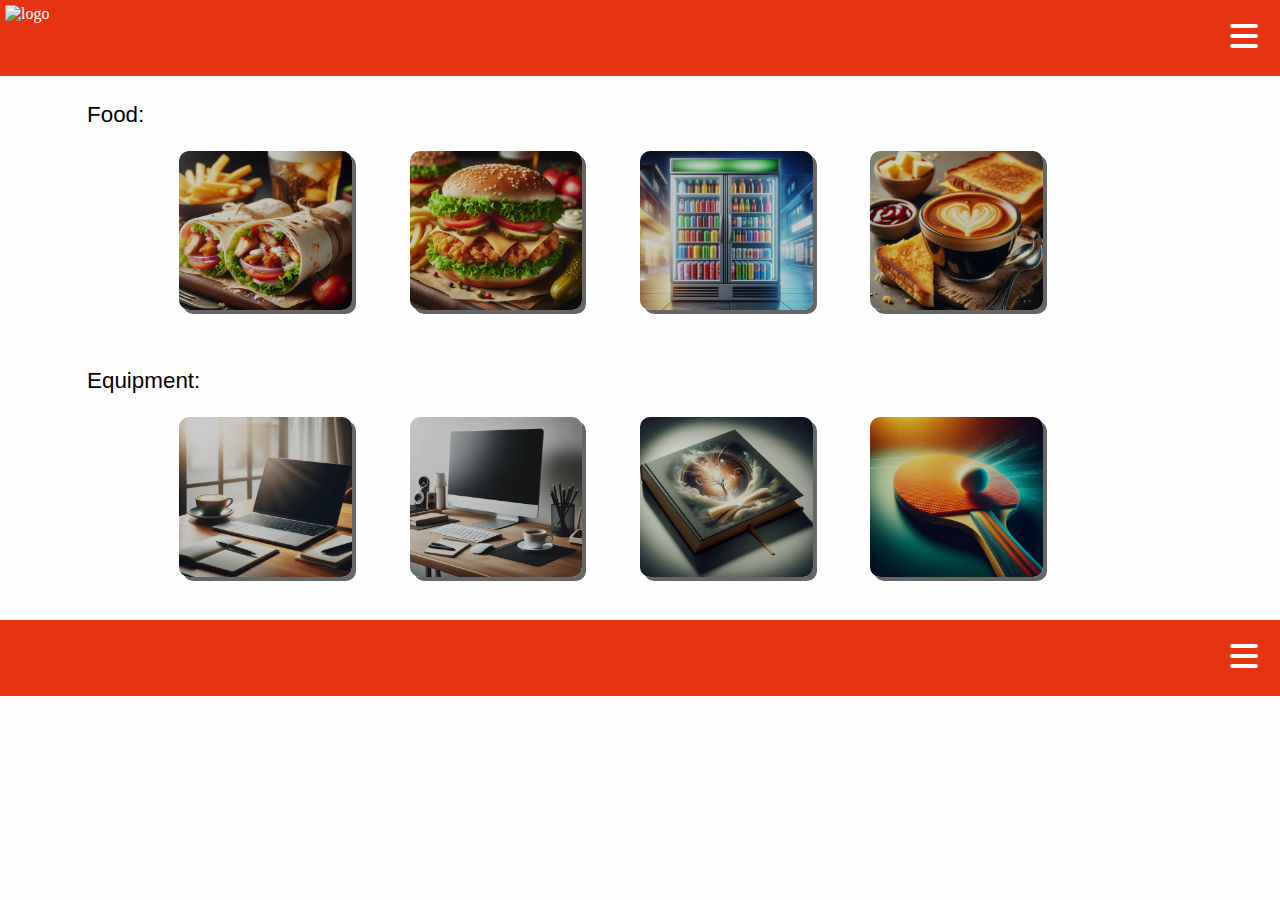
==== src/Home.html @ 623a360a "Lots of cool updates" ====
<!DOCTYPE html>
<html lang="en">
<head>
    <meta charset="UTF-8">
    <meta name="viewport" content="width=device-width, initial-scale=1.0">
    <title>FindMe.Runshaw</title>
    <link rel="stylesheet" href="css/HomeStyle.css">
    <!--Link to FontAwesome for Icons-->
    <script src="https://kit.fontawesome.com/0987ac5e70.js" crossorigin="anonymous"></script>
</head>
<header>
    <div class="bar">
        <!--CONTAINS LOGO IMAGE-->
        <div class="logo">
            <img src="GlobalImages/runshawLogo.png" id="logo" alt="logo">
        </div>
        <!--CONTAINS BURGER MENU ICON-->
        <div class="burgermenu">
            <svg xmlns="http://www.w3.org/2000/svg" style="height: 32px; width: 32px; padding: 20px; cursor: pointer;" viewBox="0 0 448 512">
                <path fill="#ffffff" d="M0 96C0 78.3 14.3 64 32 64H416c17.7 0 32 14.3 32 32s-14.3 32-32 32H32C14.3 128 0 113.7 0 96zM0 256c0-17.7 14.3-32 32-32H416c17.7 0 32 14.3 32 32s-14.3 32-32 32H32c-17.7 0-32-14.3-32-32zM448 416c0 17.7-14.3 32-32 32H32c-17.7 0-32-14.3-32-32s14.3-32 32-32H416c17.7 0 32 14.3 32 32z"/>
            </svg>
        </div>
    </div>
</header>
<body>
    <main>
        <div class="flex-container" id = "filtericon">
            <div class="flex-item">
                <i class="fa-solid fa-bars-filter"></i>
            </div>
        </div>

        <bodycontent id="BodyContent">

            <p id="Headings">Food:</p>

            <article id="FoodItemsGrid">
                <a href = "WrapShop.html"><img src="HomePageImages/WrapImage.jpg" id="WrapImage"></a>
                <p><img src="HomePageImages/BurgerImage.jpg" id="BurgerImage"></p>
                <p><img src="HomePageImages/FridgeImage.jpg" id="FridgeImage"></p>
                <p><img src="HomePageImages/CafeImage.jpg" id="CafeImage"></p>
            </article>

            <br>

            <p id="Headings">Equipment:</p>
            <article id="EquipmentGrid">
                <p><img src="HomePageImages/LaptopImage.jpg" id="LaptopImage"></p>
                <p><img src="HomePageImages/PCImage.jpg" id="PCImage"></p>
                <p><img src="HomePageImages/BookImage.jpg" id="BookImage"></p>
                <p><img src="HomePageImages/PingPongImage.jpg" id="PingPongImage"></p>
            </article>

        </bodycontent>
    </main>
</body>
<footer>
    <div class="bar">
        &nbsp;
        <!--CONTAINS BURGER MENU ICON-->
        <div class="burgermenu">
            <svg xmlns="http://www.w3.org/2000/svg" style="height: 32px; width: 32px; padding: 20px; cursor: pointer;" viewBox="0 0 448 512">
                <path fill="#ffffff" d="M0 96C0 78.3 14.3 64 32 64H416c17.7 0 32 14.3 32 32s-14.3 32-32 32H32C14.3 128 0 113.7 0 96zM0 256c0-17.7 14.3-32 32-32H416c17.7 0 32 14.3 32 32s-14.3 32-32 32H32c-17.7 0-32-14.3-32-32zM448 416c0 17.7-14.3 32-32 32H32c-17.7 0-32-14.3-32-32s14.3-32 32-32H416c17.7 0 32 14.3 32 32z"/>
            </svg>
        </div>
    </div>
    <script src="js/script.js"></script>
</footer>
</html>
---- src/css/HomeStyle.css ----
* {
    margin: 0;
}

html {
    background-color: #fefefe;
    color: #000;
    width:100%;
}

main {
    margin: 2% 5%;
}

/*** HEADER STYLING ***/
.bar {
    display: flex;
    justify-content: space-between;
    background-color: #e63312;
    color: #fff;
    /* height: 3rem; */
}

#logo {
    margin: 5px;
    width: 50%;
}

.burgermenu{
    color: #ffffff;
}

#logo{
    width:30%;
}
/*** BODY STYLING ***/
#filtericon{
    justify-content:flex-end;
    font-size: 1rem;
}

#Headings{
    font-family: helvetica;
    font-size: 140%;
    margin-bottom: 2%;
    margin-left: 2%;
}


#FoodItemsGrid, #EquipmentGrid{
    display: grid;
    justify-content: center;
    align-content: space-between;
    grid-template-columns: repeat(auto-fit, minmax(100px, 1fr));
    grid-template-rows: 100%;
    gap: 1fr;
    margin-left: 10%;
    margin-right: 10%;
    margin-bottom: 2%;
}

#WrapImage, #BurgerImage, #FridgeImage, #CafeImage, #LaptopImage, #PCImage, #BookImage, #PingPongImage{
height: 90%;
width: 75%;
border-radius: 10px;
box-shadow: 4px 4px gray;
filter: brightness(80%);
}

#WrapImage:hover, #BurgerImage:hover, #FridgeImage:hover, #CafeImage:hover, #LaptopImage:hover, #PCImage:hover, #BookImage:hover, #PingPongImage:hover {
    cursor: pointer;
    transform: scale(1.1);
    box-shadow: 4px 4px green;
    filter: brightness(100%);
}
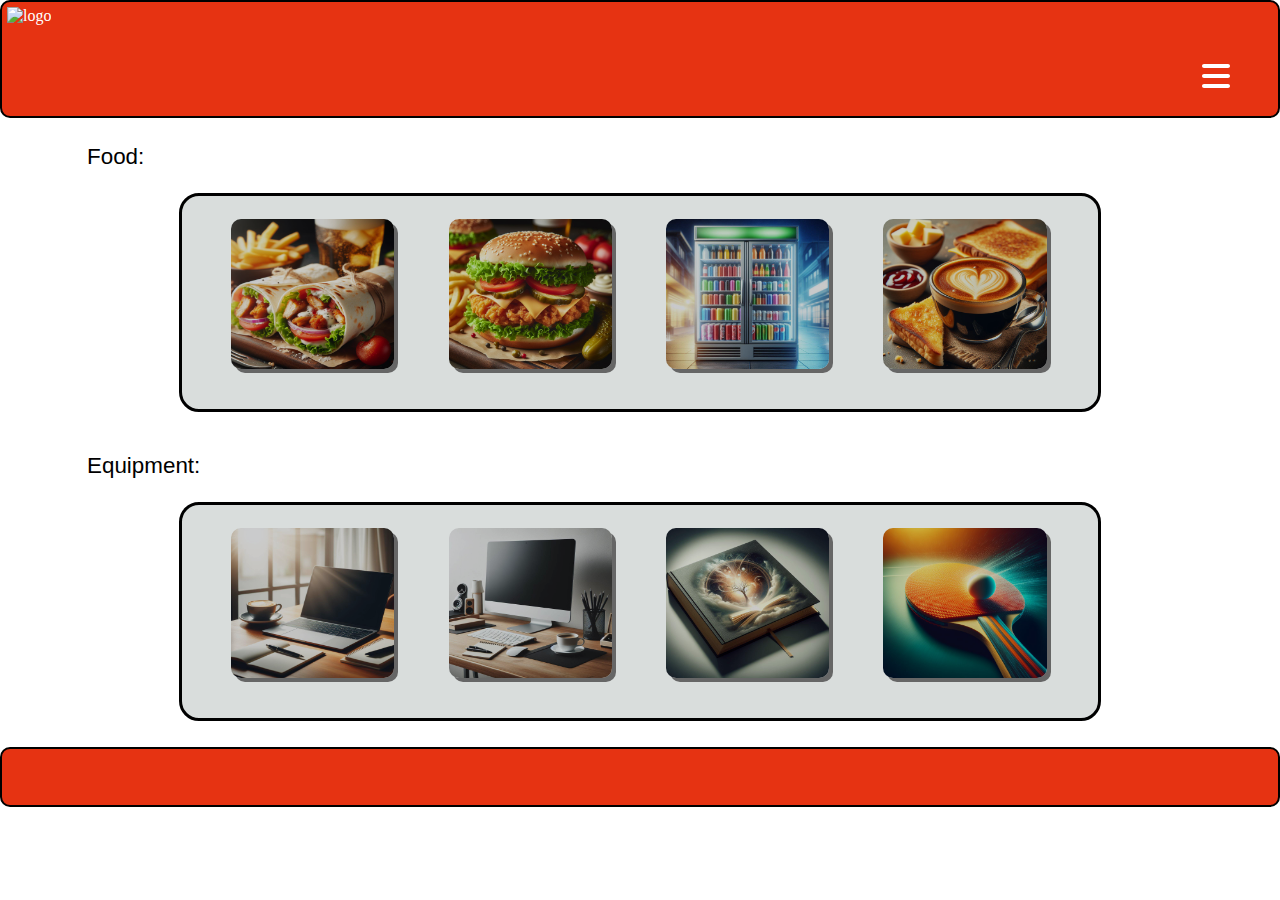
==== commit e8f14147: "Added home styling, tidies up folders" ====
--- a/src/Home.html
+++ b/src/Home.html
@@ -59,7 +59,7 @@
         &nbsp;
         <!--CONTAINS BURGER MENU ICON-->
         <div class="burgermenu">
-            <svg xmlns="http://www.w3.org/2000/svg" style="height: 32px; width: 32px; padding: 20px; cursor: pointer;" viewBox="0 0 448 512">
+            <svg xmlns="http://www.w3.org/2000/svg" style="cursor: pointer;" viewBox="0 0 448 512">
                 <path fill="#ffffff" d="M0 96C0 78.3 14.3 64 32 64H416c17.7 0 32 14.3 32 32s-14.3 32-32 32H32C14.3 128 0 113.7 0 96zM0 256c0-17.7 14.3-32 32-32H416c17.7 0 32 14.3 32 32s-14.3 32-32 32H32c-17.7 0-32-14.3-32-32zM448 416c0 17.7-14.3 32-32 32H32c-17.7 0-32-14.3-32-32s14.3-32 32-32H416c17.7 0 32 14.3 32 32z"/>
             </svg>
         </div>
--- a/src/css/HomeStyle.css
+++ b/src/css/HomeStyle.css
@@ -3,7 +3,7 @@
 }
 
 html {
-    background-color: #fefefe;
+    background-color: #fff;
     color: #000;
     width:100%;
 }
@@ -18,7 +18,10 @@
     justify-content: space-between;
     background-color: #e63312;
     color: #fff;
-    /* height: 3rem; */
+    border-style: solid;
+    border-color: #000;
+    border-width: 2px;
+    border-radius: 10px;
 }
 
 #logo {
@@ -28,6 +31,8 @@
 
 .burgermenu{
     color: #ffffff;
+    margin-top: 3%;
+    margin-right: 2%;
 }
 
 #logo{
@@ -49,20 +54,23 @@
 
 #FoodItemsGrid, #EquipmentGrid{
     display: grid;
-    justify-content: center;
-    align-content: space-between;
     grid-template-columns: repeat(auto-fit, minmax(100px, 1fr));
     grid-template-rows: 100%;
     gap: 1fr;
     margin-left: 10%;
     margin-right: 10%;
     margin-bottom: 2%;
+    padding: 2%;
+    border-style: solid;
+    border-radius: 20px;
+    background-color: #D9DDDC;
 }
 
 #WrapImage, #BurgerImage, #FridgeImage, #CafeImage, #LaptopImage, #PCImage, #BookImage, #PingPongImage{
 height: 90%;
 width: 75%;
 border-radius: 10px;
+margin-left: 12%;
 box-shadow: 4px 4px gray;
 filter: brightness(80%);
 }
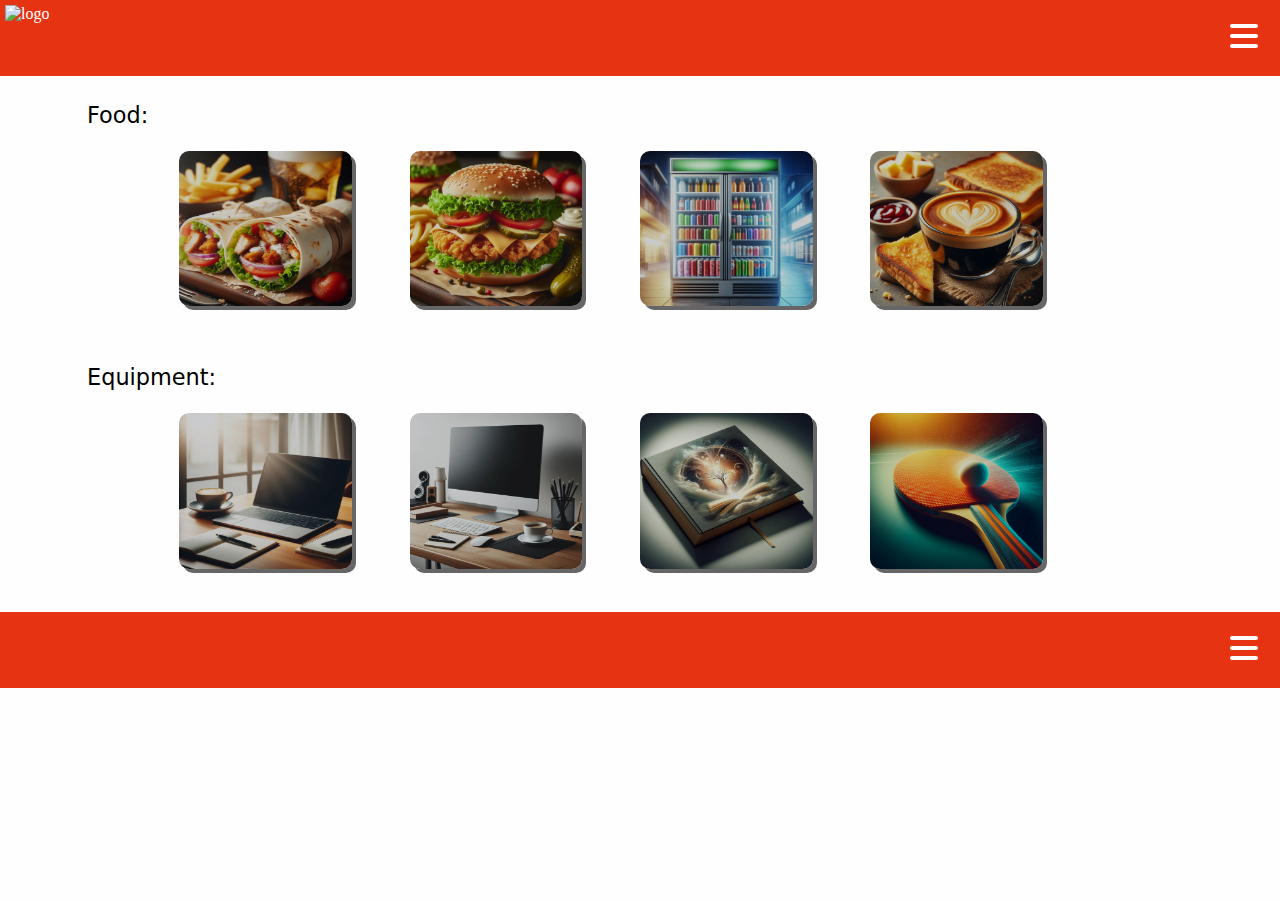
==== commit 47b83983: "Just use classes man" ====
--- a/src/Home.html
+++ b/src/Home.html
@@ -35,20 +35,20 @@
             <p id="Headings">Food:</p>
 
             <article id="FoodItemsGrid">
-                <a href = "WrapShop.html"><img src="HomePageImages/WrapImage.jpg" id="WrapImage"></a>
-                <p><img src="HomePageImages/BurgerImage.jpg" id="BurgerImage"></p>
-                <p><img src="HomePageImages/FridgeImage.jpg" id="FridgeImage"></p>
-                <p><img src="HomePageImages/CafeImage.jpg" id="CafeImage"></p>
+                <img src="HomePageImages/WrapImage.jpg" id="WrapImage" class="FoodImg" onclick="window.location.href = 'WrapShop.html';">
+                <img src="HomePageImages/BurgerImage.jpg" id="BurgerImage" class="FoodImg" onclick="window.location.href = 'new-page-url2.html';">
+                <img src="HomePageImages/FridgeImage.jpg" id="FridgeImage" class="FoodImg" onclick="window.location.href = 'new-page-url3.html';">
+                <img src="HomePageImages/CafeImage.jpg" id="CafeImage" class="FoodImg" onclick="window.location.href = 'new-page-url4.html';">
             </article>
 
             <br>
 
             <p id="Headings">Equipment:</p>
             <article id="EquipmentGrid">
-                <p><img src="HomePageImages/LaptopImage.jpg" id="LaptopImage"></p>
-                <p><img src="HomePageImages/PCImage.jpg" id="PCImage"></p>
-                <p><img src="HomePageImages/BookImage.jpg" id="BookImage"></p>
-                <p><img src="HomePageImages/PingPongImage.jpg" id="PingPongImage"></p>
+                <img src="HomePageImages/LaptopImage.jpg" id="LaptopImage" class="EquipmentImg" onclick="window.location.href = 'new-page-url5.html';">
+                <img src="HomePageImages/PCImage.jpg" id="PCImage" class="EquipmentImg" onclick="window.location.href = 'new-page-url6.html';">
+                <img src="HomePageImages/BookImage.jpg" id="BookImage" class="EquipmentImg" onclick="window.location.href = 'new-page-url7.html';">
+                <img src="HomePageImages/PingPongImage.jpg" id="PingPongImage" class="EquipmentImg" onclick="window.location.href = 'new-page-url8.html';">
             </article>
 
         </bodycontent>
@@ -59,7 +59,7 @@
         &nbsp;
         <!--CONTAINS BURGER MENU ICON-->
         <div class="burgermenu">
-            <svg xmlns="http://www.w3.org/2000/svg" style="cursor: pointer;" viewBox="0 0 448 512">
+            <svg xmlns="http://www.w3.org/2000/svg" style="height: 32px; width: 32px; padding: 20px; cursor: pointer;" viewBox="0 0 448 512">
                 <path fill="#ffffff" d="M0 96C0 78.3 14.3 64 32 64H416c17.7 0 32 14.3 32 32s-14.3 32-32 32H32C14.3 128 0 113.7 0 96zM0 256c0-17.7 14.3-32 32-32H416c17.7 0 32 14.3 32 32s-14.3 32-32 32H32c-17.7 0-32-14.3-32-32zM448 416c0 17.7-14.3 32-32 32H32c-17.7 0-32-14.3-32-32s14.3-32 32-32H416c17.7 0 32 14.3 32 32z"/>
             </svg>
         </div>
--- a/src/css/HomeStyle.css
+++ b/src/css/HomeStyle.css
@@ -3,7 +3,7 @@
 }
 
 html {
-    background-color: #fff;
+    background-color: #fefefe;
     color: #000;
     width:100%;
 }
@@ -18,10 +18,7 @@
     justify-content: space-between;
     background-color: #e63312;
     color: #fff;
-    border-style: solid;
-    border-color: #000;
-    border-width: 2px;
-    border-radius: 10px;
+    /* height: 3rem; */
 }
 
 #logo {
@@ -31,8 +28,6 @@
 
 .burgermenu{
     color: #ffffff;
-    margin-top: 3%;
-    margin-right: 2%;
 }
 
 #logo{
@@ -45,39 +40,37 @@
 }
 
 #Headings{
-    font-family: helvetica;
+    font-family: system-ui, -apple-system, BlinkMacSystemFont, 'Segoe UI', Roboto, Oxygen, Ubuntu, Cantarell, 'Open Sans', 'Helvetica Neue', sans-serif;
     font-size: 140%;
     margin-bottom: 2%;
     margin-left: 2%;
 }
 
 
-#FoodItemsGrid, #EquipmentGrid{
+#FoodItemsGrid, #EquipmentGrid {
     display: grid;
+    justify-content: center;
+    align-content: space-between;
     grid-template-columns: repeat(auto-fit, minmax(100px, 1fr));
     grid-template-rows: 100%;
     gap: 1fr;
     margin-left: 10%;
     margin-right: 10%;
     margin-bottom: 2%;
-    padding: 2%;
-    border-style: solid;
-    border-radius: 20px;
-    background-color: #D9DDDC;
 }
 
-#WrapImage, #BurgerImage, #FridgeImage, #CafeImage, #LaptopImage, #PCImage, #BookImage, #PingPongImage{
-height: 90%;
-width: 75%;
-border-radius: 10px;
-margin-left: 12%;
-box-shadow: 4px 4px gray;
-filter: brightness(80%);
+.FoodImg, .EquipmentImg {
+    height: 90%;
+    width: 75%;
+    border-radius: 10px;
+    box-shadow: 4px 4px gray;
+    filter: brightness(80%);
+    transition: 0.6s;
 }
 
-#WrapImage:hover, #BurgerImage:hover, #FridgeImage:hover, #CafeImage:hover, #LaptopImage:hover, #PCImage:hover, #BookImage:hover, #PingPongImage:hover {
+.FoodImg:hover, .EquipmentImg:hover {
     cursor: pointer;
-    transform: scale(1.1);
+    transform: scale(0.9);
     box-shadow: 4px 4px green;
     filter: brightness(100%);
 }
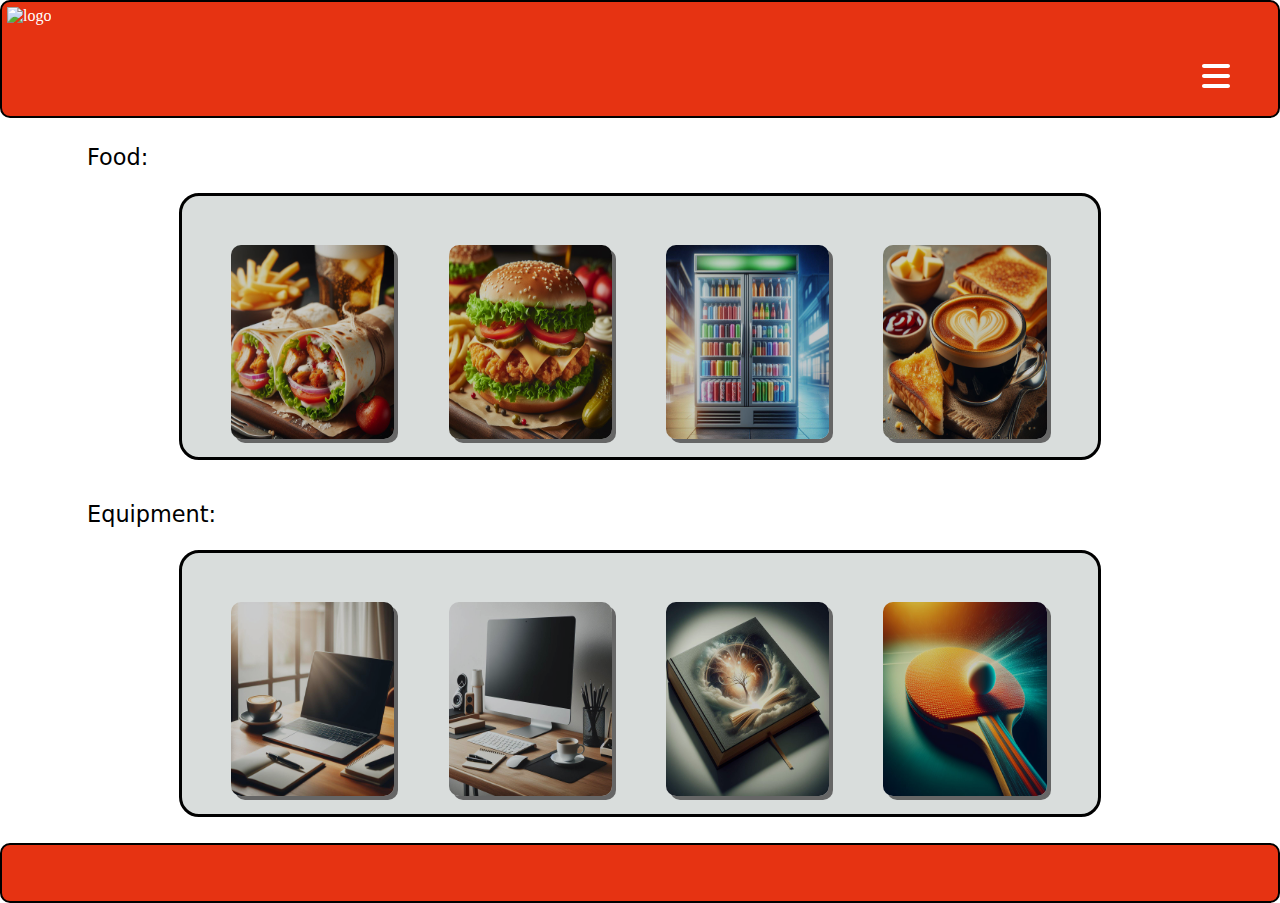
==== commit 05796845: "Merge branch 'main' of https://github.com/ABleasdale1/findme.runshaw" ====
--- a/src/Home.html
+++ b/src/Home.html
@@ -59,7 +59,7 @@
         &nbsp;
         <!--CONTAINS BURGER MENU ICON-->
         <div class="burgermenu">
-            <svg xmlns="http://www.w3.org/2000/svg" style="height: 32px; width: 32px; padding: 20px; cursor: pointer;" viewBox="0 0 448 512">
+            <svg xmlns="http://www.w3.org/2000/svg" style="cursor: pointer;" viewBox="0 0 448 512">
                 <path fill="#ffffff" d="M0 96C0 78.3 14.3 64 32 64H416c17.7 0 32 14.3 32 32s-14.3 32-32 32H32C14.3 128 0 113.7 0 96zM0 256c0-17.7 14.3-32 32-32H416c17.7 0 32 14.3 32 32s-14.3 32-32 32H32c-17.7 0-32-14.3-32-32zM448 416c0 17.7-14.3 32-32 32H32c-17.7 0-32-14.3-32-32s14.3-32 32-32H416c17.7 0 32 14.3 32 32z"/>
             </svg>
         </div>
--- a/src/css/HomeStyle.css
+++ b/src/css/HomeStyle.css
@@ -3,7 +3,7 @@
 }
 
 html {
-    background-color: #fefefe;
+    background-color: #fff;
     color: #000;
     width:100%;
 }
@@ -18,7 +18,10 @@
     justify-content: space-between;
     background-color: #e63312;
     color: #fff;
-    /* height: 3rem; */
+    border-style: solid;
+    border-color: #000;
+    border-width: 2px;
+    border-radius: 10px;
 }
 
 #logo {
@@ -28,6 +31,8 @@
 
 .burgermenu{
     color: #ffffff;
+    margin-top: 3%;
+    margin-right: 2%;
 }
 
 #logo{
@@ -49,20 +54,23 @@
 
 #FoodItemsGrid, #EquipmentGrid {
     display: grid;
-    justify-content: center;
-    align-content: space-between;
     grid-template-columns: repeat(auto-fit, minmax(100px, 1fr));
     grid-template-rows: 100%;
     gap: 1fr;
     margin-left: 10%;
     margin-right: 10%;
     margin-bottom: 2%;
+    padding: 2%;
+    border-style: solid;
+    border-radius: 20px;
+    background-color: #D9DDDC;
 }
 
 .FoodImg, .EquipmentImg {
     height: 90%;
     width: 75%;
     border-radius: 10px;
+    margin: 12%;
     box-shadow: 4px 4px gray;
     filter: brightness(80%);
     transition: 0.6s;
@@ -70,7 +78,7 @@
 
 .FoodImg:hover, .EquipmentImg:hover {
     cursor: pointer;
-    transform: scale(0.9);
+    transform: scale(1.1);
     box-shadow: 4px 4px green;
     filter: brightness(100%);
 }
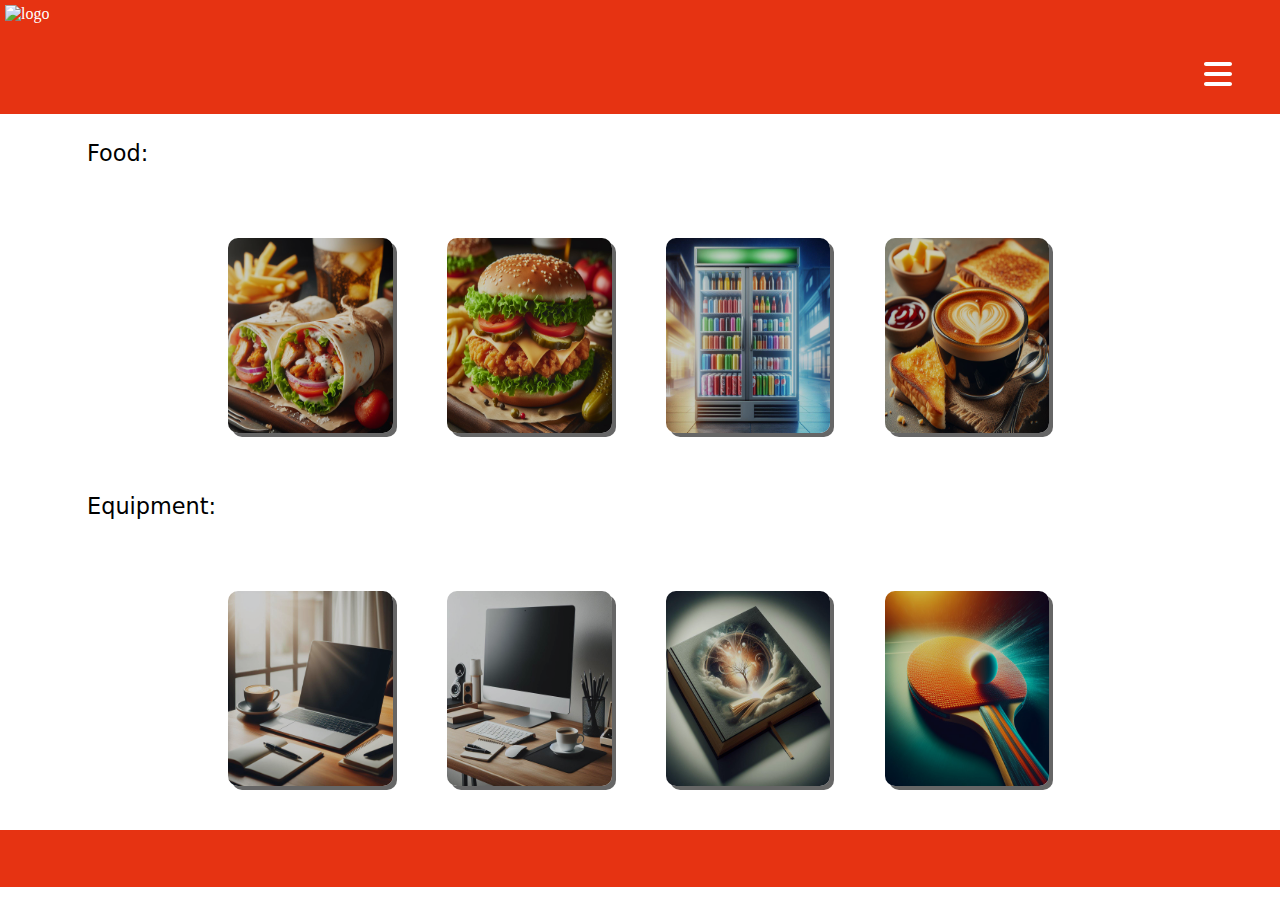
==== commit ad83c05d: "Main styling goes in main" ====
--- a/src/Home.html
+++ b/src/Home.html
@@ -4,6 +4,7 @@
     <meta charset="UTF-8">
     <meta name="viewport" content="width=device-width, initial-scale=1.0">
     <title>FindMe.Runshaw</title>
+    <link rel="stylesheet" href="css/mainStyle.css">
     <link rel="stylesheet" href="css/HomeStyle.css">
     <!--Link to FontAwesome for Icons-->
     <script src="https://kit.fontawesome.com/0987ac5e70.js" crossorigin="anonymous"></script>
--- a/src/css/mainStyle.css
+++ b/src/css/mainStyle.css
@@ -0,0 +1,36 @@
+* {
+    margin: 0;
+}
+
+html {
+    background-color: #fff;
+    color: #000;
+    width:100%;
+}
+
+main {
+    margin: 2% 5%;
+}
+
+/*** HEADER STYLING ***/
+.bar {
+    display: flex;
+    justify-content: space-between;
+    background-color: #e63312;
+    color: #fff;
+}
+
+#logo {
+    margin: 5px;
+    width: 50%;
+}
+
+.burgermenu{
+    color: #ffffff;
+    margin-top: 3%;
+    margin-right: 2%;
+}
+
+#logo{
+    width:30%;
+}
--- a/src/css/HomeStyle.css
+++ b/src/css/HomeStyle.css
@@ -1,43 +1,3 @@
-* {
-    margin: 0;
-}
-
-html {
-    background-color: #fff;
-    color: #000;
-    width:100%;
-}
-
-main {
-    margin: 2% 5%;
-}
-
-/*** HEADER STYLING ***/
-.bar {
-    display: flex;
-    justify-content: space-between;
-    background-color: #e63312;
-    color: #fff;
-    border-style: solid;
-    border-color: #000;
-    border-width: 2px;
-    border-radius: 10px;
-}
-
-#logo {
-    margin: 5px;
-    width: 50%;
-}
-
-.burgermenu{
-    color: #ffffff;
-    margin-top: 3%;
-    margin-right: 2%;
-}
-
-#logo{
-    width:30%;
-}
 /*** BODY STYLING ***/
 #filtericon{
     justify-content:flex-end;
@@ -61,9 +21,6 @@
     margin-right: 10%;
     margin-bottom: 2%;
     padding: 2%;
-    border-style: solid;
-    border-radius: 20px;
-    background-color: #D9DDDC;
 }
 
 .FoodImg, .EquipmentImg {
@@ -78,7 +35,7 @@
 
 .FoodImg:hover, .EquipmentImg:hover {
     cursor: pointer;
-    transform: scale(1.1);
+    transform: scale(0.9);
     box-shadow: 4px 4px green;
     filter: brightness(100%);
 }
